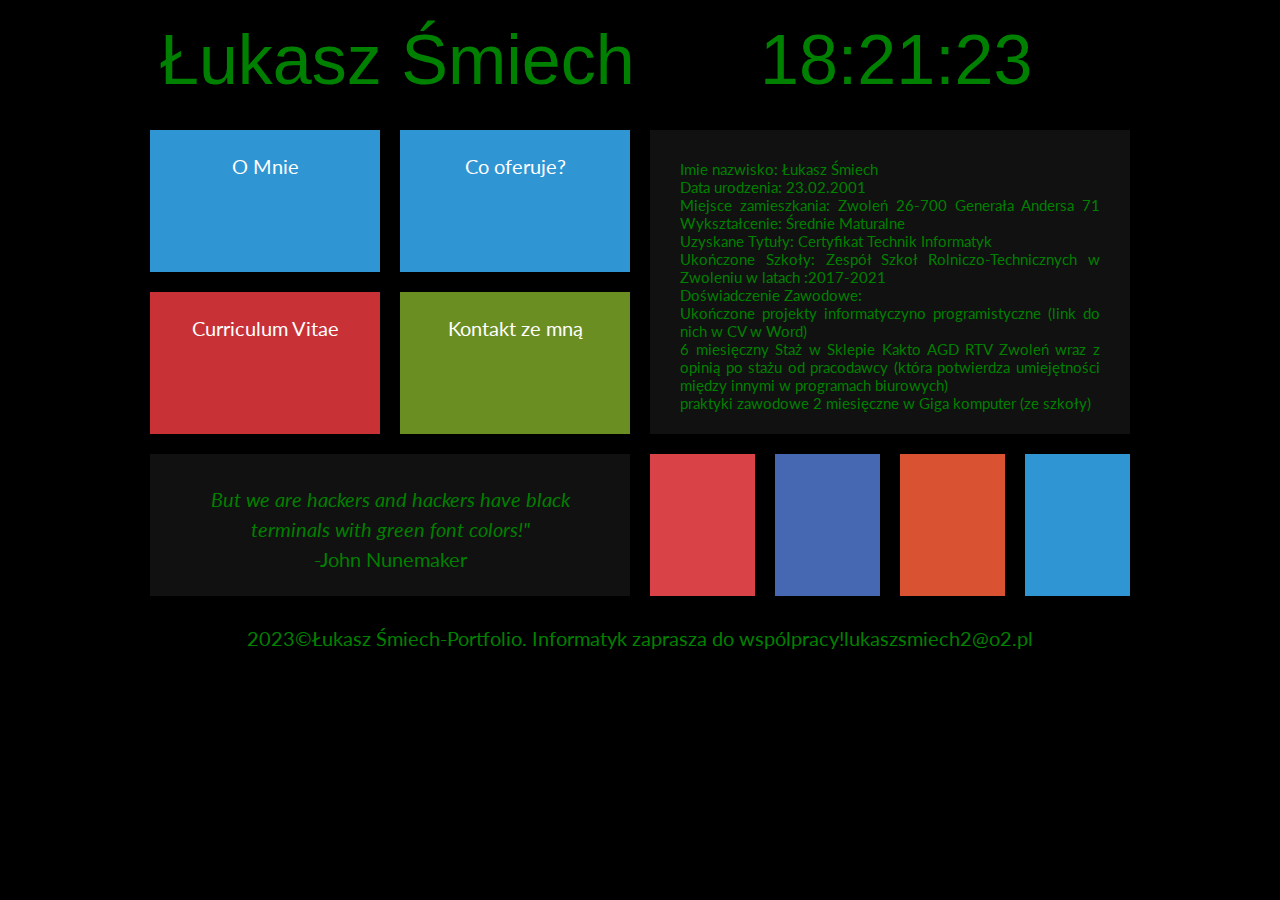
==== cv.html @ 5a720c43 "Add files via upload" ====
<!DOCTYPE HTML>
<html lang="pl">
<head>



<title> Łukasz Śmiech -Portfolio</title>
<meta charset="UTF-8"/>
<meta http-equiv="X-UA-Compatible"content="IE=edge,chrome=1"/>
<meta name="description" content="Stworze dla Ciebie wyjątkową strone www! Zatrudnij programistę webowego :PHP, Javascript,HTML,CSS,MYSQL,Wordpress,Joomla,Drupal."/>
<meta name="keywords"content="zamów ,strone ,tworzenie ,www,programista,portfolio,php,javascript,html,css,Wordpress,Joomla,Drupal"/>
<link rel="stylesheet" href="style.css"/>
<link rel="stylesheet" href="css/fontello.css"/>
<link rel="preconnect" href="https://fonts.googleapis.com">
<link rel="preconnect" href="https://fonts.gstatic.com" crossorigin>
<link href="https://fonts.googleapis.com/css2?family=Josefin+Sans&family=Lato&display=swap" rel="stylesheet">
<script src="timer.js"> 


</script>
</head>

<body onload="odliczanie();">

<div id="container">

	<div class="rectangle">
		<div id="logo"> <a href="index.html" class="tilelinkhtml5">Łukasz Śmiech</a></div>
		<div id="zegar">12:00:00</div>
		<div style="clear:both;"> </div>
	</div>

	<div class="square">
		<div class="tile1">
		<a href="kimjestem.html"class="tilelink"><i class="icon-user"></i><br/>O Mnie </a>
		</div>
		<a href="oferta.html"class="tilelinkhtml5">
		<div class="tile1">
		<i class="icon-laptop"></i><br/>Co oferuje?
		</div> </a>
		<div style="clear:both;"> </div>
		<div class="tile2">
		<a href="cv.html"class="tilelink"><i class="icon-graduation-cap"></i><br/>Curriculum Vitae </a>
		</div>
		<div class="tile3">
		<a href="kontakt.html" class="tilelink"><i class="icon-mail"></i><br/>Kontakt ze mną </a>
		</div>
		<div style="clear:both;"> </div>
		<div class="tile4"style="color:green"><i>But we are hackers and hackers have black terminals with green font colors!"</i><br/>-John Nunemaker
		</div>
		
	</div>
	<div class="square">
		<div class="tile5">		
		
		Imie nazwisko: Łukasz Śmiech </br>
		Data urodzenia: 23.02.2001 </br>
		Miejsce zamieszkania: Zwoleń 26-700 Generała Andersa 71
		Wykształcenie: Średnie Maturalne </br>
		Uzyskane Tytuły: Certyfikat Technik Informatyk </br>
		Ukończone Szkoły: Zespół Szkoł Rolniczo-Technicznych w Zwoleniu w latach :2017-2021 </br>
		Doświadczenie Zawodowe: </br>
		Ukończone projekty informatyczyno programistyczne (link do nich w CV w Word)</br>
		6 miesięczny Staż w Sklepie Kakto AGD RTV Zwoleń wraz z opinią po stażu od pracodawcy  (która potwierdza umiejętności między innymi w programach biurowych)</br> 
		praktyki zawodowe 2 miesięczne w Giga komputer (ze szkoły) </br>
		
		</div>
		<div class="yt">
		<a href="http://youtube.com" target="_blank" class="sociallink" ><i class="icon-youtube"></i> </a>
		</div>
		<div class="fb">
		<a href="http://facebook.com" target="_blank" class="sociallink" ><i class="icon-facebook"></i></a>
		</div>
		
	
	
		<div class="gplus">
		<a href="http://www.google.pl" target="_blank" class="sociallink" ><i class="icon-gplus"></i> </a>
		</div>
		<div class="tw">
		<a href="http://twitter.com" target="_blank" class="sociallink" ><i class="icon-twitter"></i></a>
		</div>
		<div style="clear:both;"> </div>
	</div>
	<div style="clear:both;">
	</div>
	<div class="rectangle"> 2023&copy;Łukasz Śmiech-Portfolio. Informatyk zaprasza do wspólpracy!<i class="icon-mail-alt"></i>lukaszsmiech2@o2.pl
	</div>
	

</div>
</body>
</html>
---- style.css ----
body
{
background-color:black;
color:#ffffff;
font-family: 'Lato', sans-serif;font-size:20px;	
}
#container
{
	width:1000px;
	margin-left:auto;
	margin-right:auto;
 
	
	
}
.rectangle
{
	width:960px;
	margin:20px;
	text-align:center;
	color:green;
}
.square
{
	width:50%;
	float:left;
}
#logo
{
	float:left;
	font-family: 'Ariel', sans-serif;
	font-size:70px;
	width:600px;
	text-align:left;
	
	

	
}
#zegar
{
	float:left;
	font-family: 'Ariel', sans-serif;
	font-size:70px;
	text-align:left;

	
}
.tile1
{
	
	margin:10px;
	width:230px;
	height:142px;
	background-color:#3095d3;
	float:left;
	text-align:center;
	color:white;
	
}
.tile1:hover
{
	background-color:#2084c2;
	
}

.tile2
{
	
	margin:10px;
	width:230px;
	height:142px;
	background-color:#c83237;
	float:left;
	text-align:center;
}

.tile2:hover
{
	background-color:#b72126;
}


.tile3
{
	
	margin:10px;
	width:230px;
	height:142px;
	background-color:#6B8E23;
	float:left;
	text-align:center;
}

.tile3:hover
{
	background-color:#5A7D12;
}

.tile4
{
	
	margin:10px;
	width:420px;
	height:82px;
	background-color:#111111;
	text-align:center;
	font-size:20px;
	padding:30px;
	line-height:150%;

	
	
}

.tile4:hover
{
	background-color:orange;
}

.tile5
{
	
	margin:10px;
	width:420px;
	height:244px;
	background-color:#111111;
	color:green;
	font-size:15px;
	text-align:justify;
	padding:30px;
	
	
}

.tile5:hover
{
	background-color:#222222;
}


.yt
{
	
	margin:10px;
	width:105px;
	height:142px;
	background-color:#d94348;
	float:left;
}
.yt:hover
{
	background-color:#c83237;
}

.fb
{
	
	margin:10px;
	width:105px;
	height:142px;
	background-color:#4668b3;
	float:left;
}

.fb:hover
{
	background-color:#3557a2;
}
.gplus
{
	
	margin:10px;
	width:105px;
	height:142px;
	background-color:#d95333;
	float:left;
}	

.gplus:hover
{
	background-color:#c84222;
}

.tw
{
	
	margin:10px;
	width:105px;
	height:142px;
	background-color:#3095d3;
	float:left;
}

.tw:hover
{
	background-color:#2084c2;
}

a.tilelink
{
	color:white;
	text-decoration:none;
	display:block;
	width:230px;
	height:142px;
	
	
}
a.tilelinkhtml5
{
	color:green;
	text-decoration:none;
}

a.sociallink
{
	color:white;
	text-decoration:none;
	display:block;
	width:105px;
	height:142px;
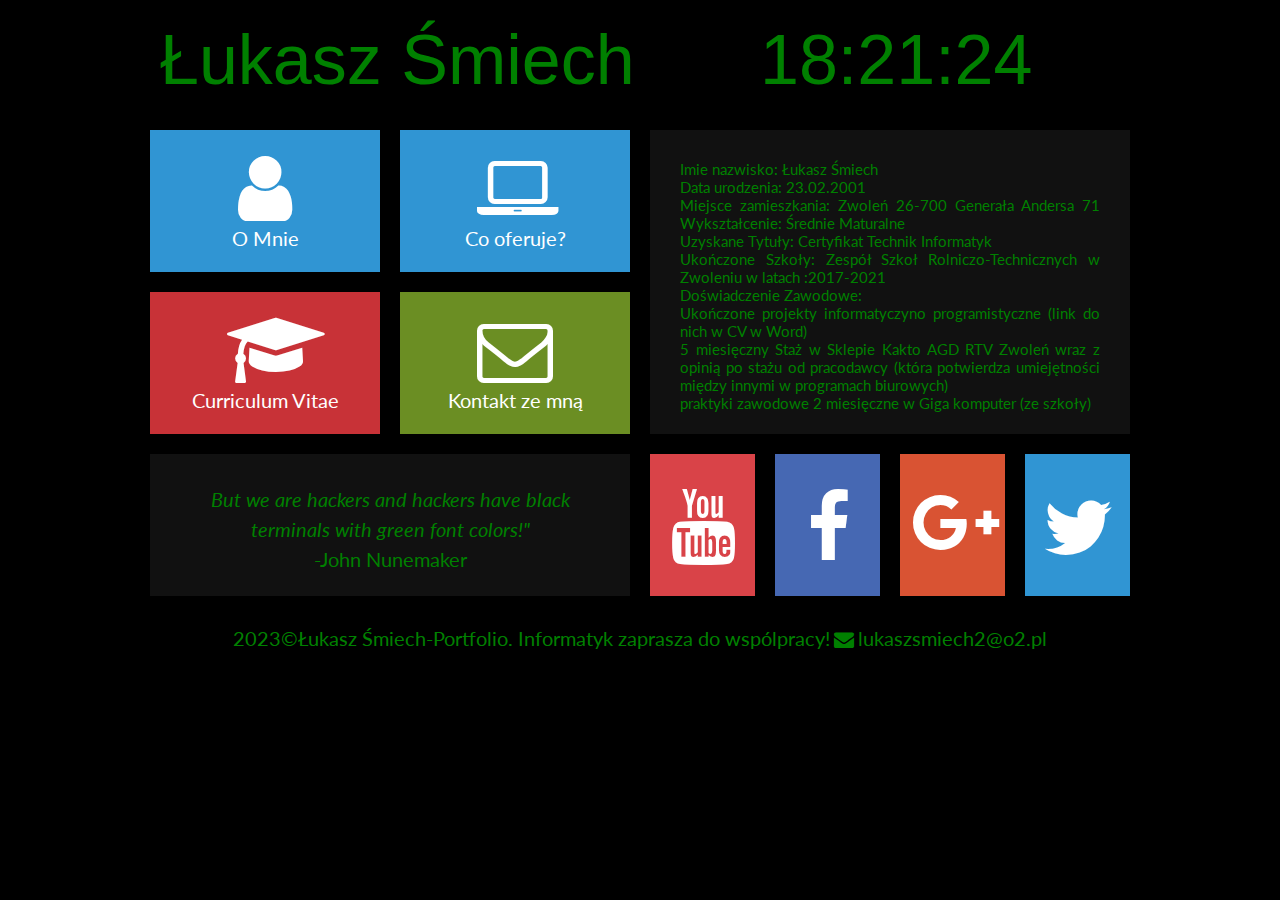
==== commit d5c2c0a6: "Update cv.html" ====
--- a/cv.html
+++ b/cv.html
@@ -61,7 +61,7 @@
 		Ukończone Szkoły: Zespół Szkoł Rolniczo-Technicznych w Zwoleniu w latach :2017-2021 </br>
 		Doświadczenie Zawodowe: </br>
 		Ukończone projekty informatyczyno programistyczne (link do nich w CV w Word)</br>
-		6 miesięczny Staż w Sklepie Kakto AGD RTV Zwoleń wraz z opinią po stażu od pracodawcy  (która potwierdza umiejętności między innymi w programach biurowych)</br> 
+		5 miesięczny Staż w Sklepie Kakto AGD RTV Zwoleń wraz z opinią po stażu od pracodawcy  (która potwierdza umiejętności między innymi w programach biurowych)</br> 
 		praktyki zawodowe 2 miesięczne w Giga komputer (ze szkoły) </br>
 		
 		</div>
@@ -90,4 +90,4 @@
 
 </div>
 </body>
-</html>+</html>
--- a/css/fontello.css
+++ b/css/fontello.css
@@ -0,0 +1,66 @@
+@font-face {
+  font-family: 'fontello';
+  src: url('../font/fontello.eot?23629887');
+  src: url('../font/fontello.eot?23629887#iefix') format('embedded-opentype'),
+       url('../font/fontello.woff2?23629887') format('woff2'),
+       url('../font/fontello.woff?23629887') format('woff'),
+       url('../font/fontello.ttf?23629887') format('truetype'),
+       url('../font/fontello.svg?23629887#fontello') format('svg');
+  font-weight: normal;
+  font-style: normal;
+}
+/* Chrome hack: SVG is rendered more smooth in Windozze. 100% magic, uncomment if you need it. */
+/* Note, that will break hinting! In other OS-es font will be not as sharp as it could be */
+/*
+@media screen and (-webkit-min-device-pixel-ratio:0) {
+  @font-face {
+    font-family: 'fontello';
+    src: url('../font/fontello.svg?23629887#fontello') format('svg');
+  }
+}
+*/
+[class^="icon-"]:before, [class*=" icon-"]:before {
+  font-family: "fontello";
+  font-style: normal;
+  font-weight: normal;
+  speak: never;
+
+  display: inline-block;
+  text-decoration: inherit;
+  width: 1em;
+  margin-right: .2em;
+  text-align: center;
+  /* opacity: .8; */
+
+  /* For safety - reset parent styles, that can break glyph codes*/
+  font-variant: normal;
+  text-transform: none;
+
+  /* fix buttons height, for twitter bootstrap */
+  line-height: 1em;
+
+  /* Animation center compensation - margins should be symmetric */
+  /* remove if not needed */
+  margin-left: .2em;
+
+  /* you can be more comfortable with increased icons size */
+  /* font-size: 120%; */
+
+  /* Font smoothing. That was taken from TWBS */
+  -webkit-font-smoothing: antialiased;
+  -moz-osx-font-smoothing: grayscale;
+
+  /* Uncomment for 3D effect */
+  /* text-shadow: 1px 1px 1px rgba(127, 127, 127, 0.3); */
+}
+
+.icon-user:before { content: '\e800';font-size:76px;margin-top:20px; } /* '' */
+.icon-mail:before { content: '\e801';font-size:76px;margin-top:20px; } /* '' */
+.icon-twitter:before { content: '\f099';font-size:76px;margin-top:35px; } /* '' */
+.icon-facebook:before { content: '\f09a';font-size:76px;margin-top:35px; } /* '' */
+.icon-gplus:before { content: '\f0d5';font-size:67px;margin-top:35px; } /* '' */
+.icon-mail-alt:before { content: '\f0e0'; } /* '' */
+.icon-laptop:before { content: '\f109';font-size:76px;margin-top:20px; } /* '' */
+.icon-youtube:before { content: '\f167';font-size:76px;margin-top:35px; } /* '' */
+.icon-graduation-cap:before { content: '\f19d';font-size:76px;margin-top:20px; } /* '' */
+.icon-facebook-rect:before { content: '\f301';font-size:76px;margin-top:20px; } /* '' */
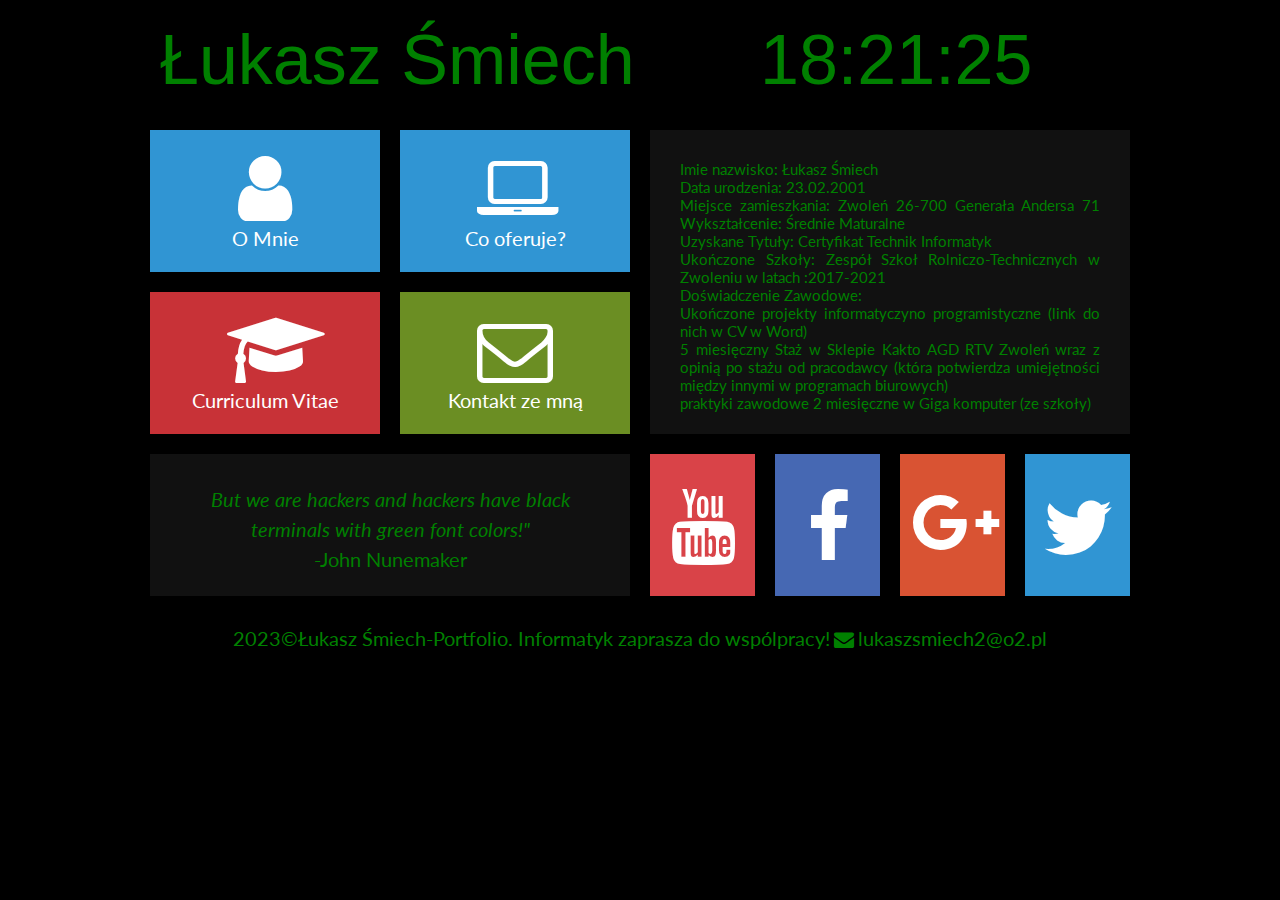
==== commit b3b18c67: "Update cv.html" ====
--- a/cv.html
+++ b/cv.html
@@ -7,8 +7,8 @@
 <title> Łukasz Śmiech -Portfolio</title>
 <meta charset="UTF-8"/>
 <meta http-equiv="X-UA-Compatible"content="IE=edge,chrome=1"/>
-<meta name="description" content="Stworze dla Ciebie wyjątkową strone www! Zatrudnij programistę webowego :PHP, Javascript,HTML,CSS,MYSQL,Wordpress,Joomla,Drupal."/>
-<meta name="keywords"content="zamów ,strone ,tworzenie ,www,programista,portfolio,php,javascript,html,css,Wordpress,Joomla,Drupal"/>
+<meta name="description" content="Stworze dla Ciebie wyjątkową strone www!"/>
+<meta name="keywords"content="zamów ,strone ,tworzenie ,www,programista,portfolio"/>
 <link rel="stylesheet" href="style.css"/>
 <link rel="stylesheet" href="css/fontello.css"/>
 <link rel="preconnect" href="https://fonts.googleapis.com">
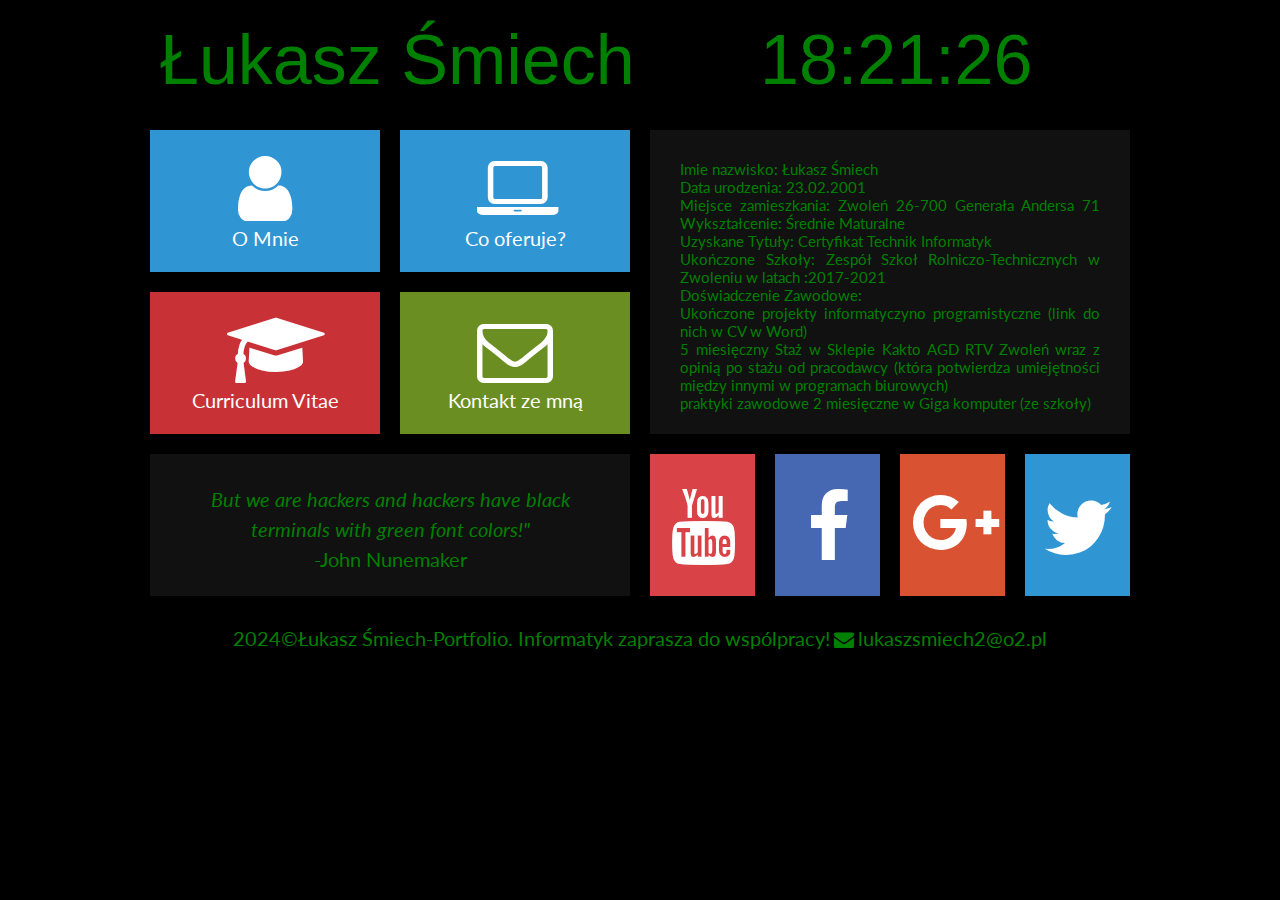
==== commit 036a1a7f: "Update cv.html" ====
--- a/cv.html
+++ b/cv.html
@@ -84,7 +84,7 @@
 	</div>
 	<div style="clear:both;">
 	</div>
-	<div class="rectangle"> 2023&copy;Łukasz Śmiech-Portfolio. Informatyk zaprasza do wspólpracy!<i class="icon-mail-alt"></i>lukaszsmiech2@o2.pl
+	<div class="rectangle"> 2024&copy;Łukasz Śmiech-Portfolio. Informatyk zaprasza do wspólpracy!<i class="icon-mail-alt"></i>lukaszsmiech2@o2.pl
 	</div>
 	
 
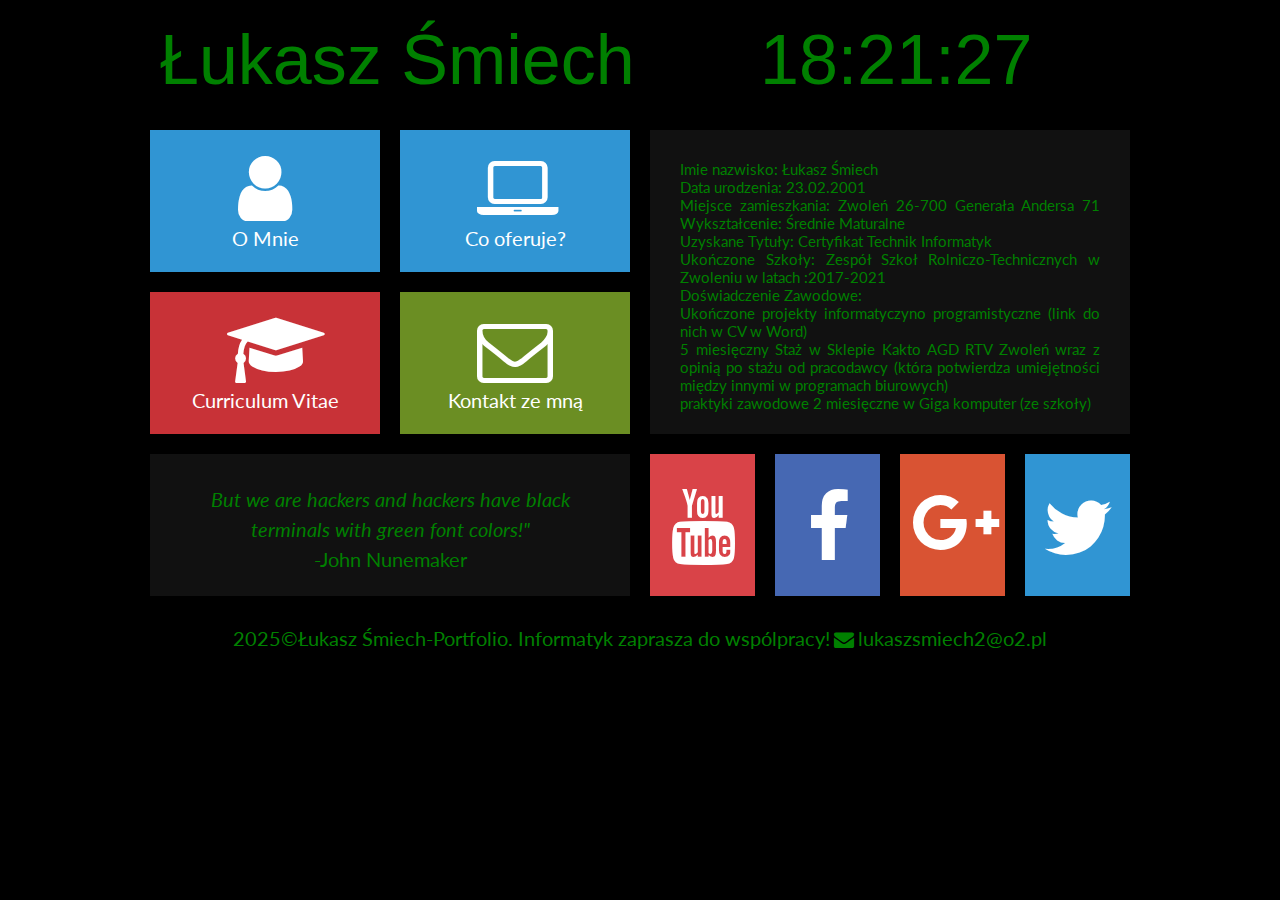
==== commit 478dedee: "Update cv.html" ====
--- a/cv.html
+++ b/cv.html
@@ -84,7 +84,7 @@
 	</div>
 	<div style="clear:both;">
 	</div>
-	<div class="rectangle"> 2024&copy;Łukasz Śmiech-Portfolio. Informatyk zaprasza do wspólpracy!<i class="icon-mail-alt"></i>lukaszsmiech2@o2.pl
+	<div class="rectangle"> 2025&copy;Łukasz Śmiech-Portfolio. Informatyk zaprasza do wspólpracy!<i class="icon-mail-alt"></i>lukaszsmiech2@o2.pl
 	</div>
 	
 
